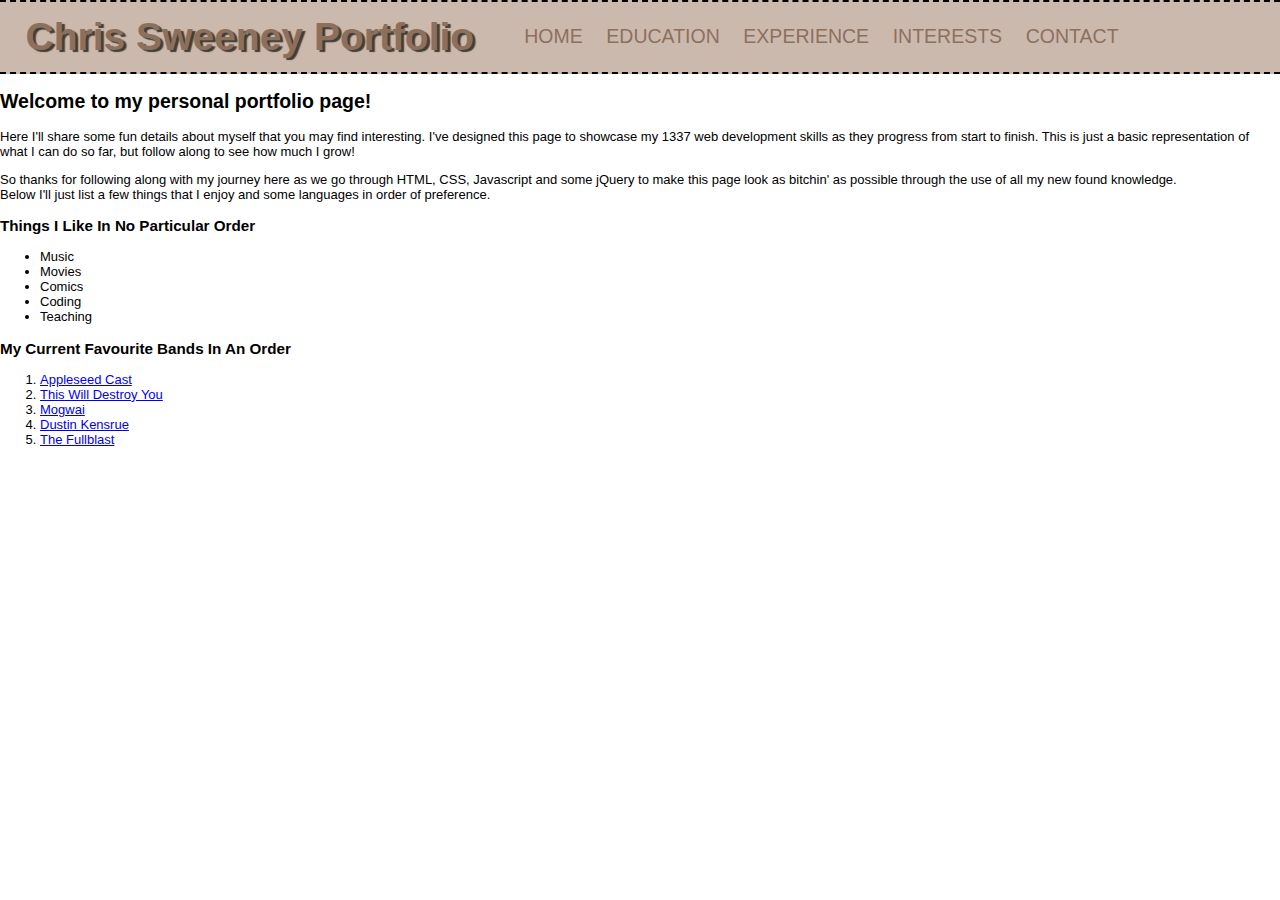
==== src/index.html @ ef8144a3 "fingers crossed" ====
<!doctype html>
<html>
  <head>
    <title>Chris Sweeney Portfolio</title>
    <link href="styles.css" rel="stylesheet" type="text/css"/>
  </head>

  <body>
    <div id="container">
<!-- Begin Header Section -->
      <div id="header">
        <h1>Chris Sweeney Portfolio</h1>
        <div id="header-nav">
          <ul>
            <li><a href="index.html" title="Home">Home</a></li>
            <li><a href="education.html" title="Education">Education</a></li>
            <li><a href="experience.html" title="Experience">Experience</a></li>
            <li><a href="interests.html" title="Interests">Interests</a></li>
            <li><a href="contact.html" title="Contact">Contact</a></li>
          </ul>
        </div>
        <div id="header-contact">
          <ul>
            <li><a href="tel:+16133919435">613.391.9435</a></li>
            <li><a href="mailto:chris@bitterchris.org" title="Send me an email">chris@bitterchris.org</a></li>
          </ul>
        </div>
      </div>
<!-- End Header Section -->
<!-- Begin Main Content Section -->
      <div id="description">
        <h2>Welcome to my personal portfolio page!</h2>
        <p>
          Here I'll share some fun details about myself that you may find interesting.
          I've designed this page to showcase my 1337 web development skills as they
          progress from start to finish. This is just a basic representation of what
          I can do so far, but follow along to see how much I grow!
        </p>
        <p>So thanks for following along with my journey here as we go through HTML, CSS, Javascript and some jQuery to make this page look as bitchin' as possible through the use of all my new found knowledge.</br>
          Below I'll just list a few things that I enjoy and some languages in order of preference.
        </p>
      </div>
      <div id="list-things-i-like">
        <h3>Things I Like In No Particular Order</h3>
        <ul>
          <li>Music</li>
          <li>Movies</li>
          <li>Comics</li>
          <li>Coding</li>
          <li>Teaching</li>
        </ul>
        <h3>My Current Favourite Bands In An Order</h3>
        <ol>
          <li><a href="http://greenkansas.wixsite.com/theappleseedcast" title="Appleseed Cast Official Site">Appleseed Cast</a></li>
          <li><a href="http://thiswilldestroyyou.net/" title="This Will Destroy You Official Site">This Will Destroy You</a></li>
          <li><a href="http://www.mogwai.co.uk/" title="Mogwai Official Site">Mogwai</a></li>
          <li><a href="https://twitter.com/dustinkensrue" title="Dustin Kensrue Twitter">Dustin Kensrue</a></li>
          <li><a href="https://www.facebook.com/thefullblastRIP/" title="The Fullblast Facebook">The Fullblast</li>
        </ol>
      </div>
    </div>
<!-- End Main Content Section -->
<!-- Begin Footer Section -->
<!-- End Footer Section -->
  </body>
</html>
---- src/styles.css ----
body {
  margin: 0; /* This reverts the default browser styling to set all margin and padding to 0 */
  padding: 0;
  font-family: Verdana, Georgia, sans-serif; /* This changes the the font-family for the entire document */
  font-size: small; /* Because Verdana is larger naturally, I want to set the size to small globally */
}

#header {
  position: relative;
  width: 100%; /* Sets header to 100% width. If I had padding/margins set to browser default it wouldn't hit the edges of the screen */
  display: inline-flex; /* This has objects in it sitting on the same line */
  background-color: #ccb9ae;
  border-bottom: 2px dashed black;
  border-top: 2px dashed black;
  align-items: center; /* This centers the content vertically within the header class */
}

#header h1 {
  font-size: 3em; /* em takes the number passed to it and multiples it by the default font-size */
  margin: 1% 0 1% 2%;
  color: #8c705e;
  text-shadow: 3px 2px 1px #413e36; /* This is our drop shadow effect */
}

#header-nav ul {
  list-style-type: none; /* Removes the bullet points from my UL */
}

#header-nav li {
  display: inline-block; /* Changes to side by side items rather than vertical */
  font-size: 1.5em;
}

#header-nav a {
  text-transform: uppercase; /* Changes anything within the <a> </a> tag apperance */
  text-decoration: none; /* Removes the default anchor tag styling (underline) */
  padding: 10px;
  color: #8c705e;
}

#header-nav a:hover { /* This a peudo-class for when a mouse hovers over the link */
  padding: 10px;
  background-color: #8c705e; /* This with a padding essentially has a box around my link */
  color: #ccb9ae;
  border-radius: 5%; /* Adds rounding to the corners of my border */
  text-shadow: 2px 2px 1px #413e36;
  box-shadow: 2px 2px 1px #413e36; /* Gives my box a shadow to help it stand out a bit */
}

#header-contact {
  right: 25px; /* Because the header elements are inline-flex this will overlap other items if I don't set it right. This goes far right -25px */
  color: #8c705e;
  position: absolute; /* Will always stay absolutely fixed where it is in the ancestor element */
}

#header-contact ul {
  list-style-type: none;
  text-align: right;
}

#header-contact a {
  color: #8c705e;
  text-decoration: none;
}

#header-contact a:hover {
  text-decoration: underline;
  color: #413e36;
}

@media (max-width: 1389px) { /* Styling applied for viewports with this defined max-width */
  #header-contact {
    display: none; /* Hides the #header-contact section */
  }
}

@media (max-width: 1216px) {
  #header-nav a { padding: 1px; }
  #header-nav a:hover {
    padding: 1px;
    background-color: #8c705e;
    color: #ccb9ae;
    text-shadow: 2px 2px 1px #413e36;
    box-shadow: 2px 2px 1px #413e36;
  }
}
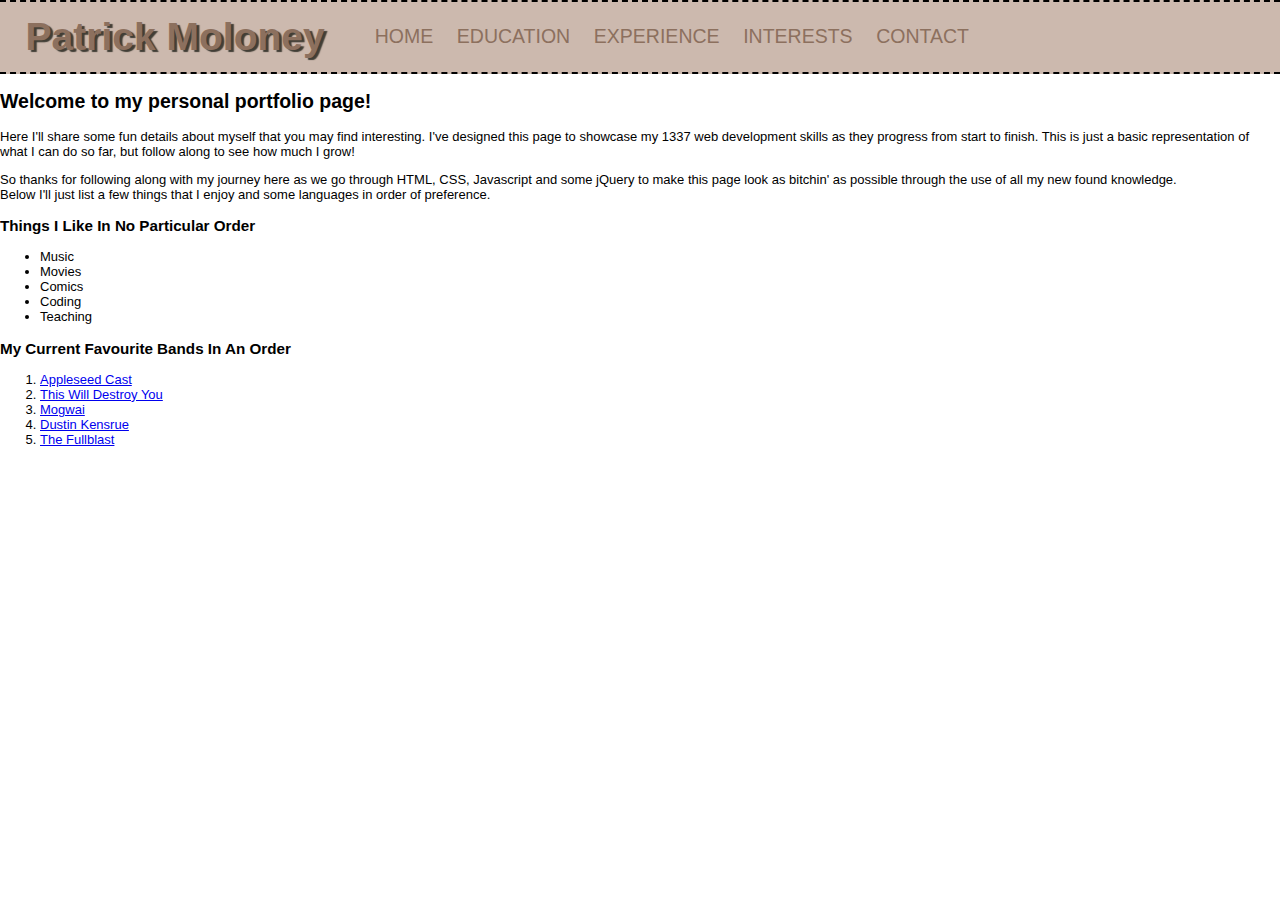
==== commit 49ec786d: "small updates to index plus removing unwanted stuff" ====
--- a/src/index.html
+++ b/src/index.html
@@ -9,7 +9,7 @@
     <div id="container">
 <!-- Begin Header Section -->
       <div id="header">
-        <h1>Chris Sweeney Portfolio</h1>
+        <h1>Patrick Moloney</h1>
         <div id="header-nav">
           <ul>
             <li><a href="index.html" title="Home">Home</a></li>
@@ -22,7 +22,7 @@
         <div id="header-contact">
           <ul>
             <li><a href="tel:+16133919435">613.391.9435</a></li>
-            <li><a href="mailto:chris@bitterchris.org" title="Send me an email">chris@bitterchris.org</a></li>
+            <li><a href="mailto:paddys@email.com" title="Send me an email">paddys@email.com</a></li>
           </ul>
         </div>
       </div>
